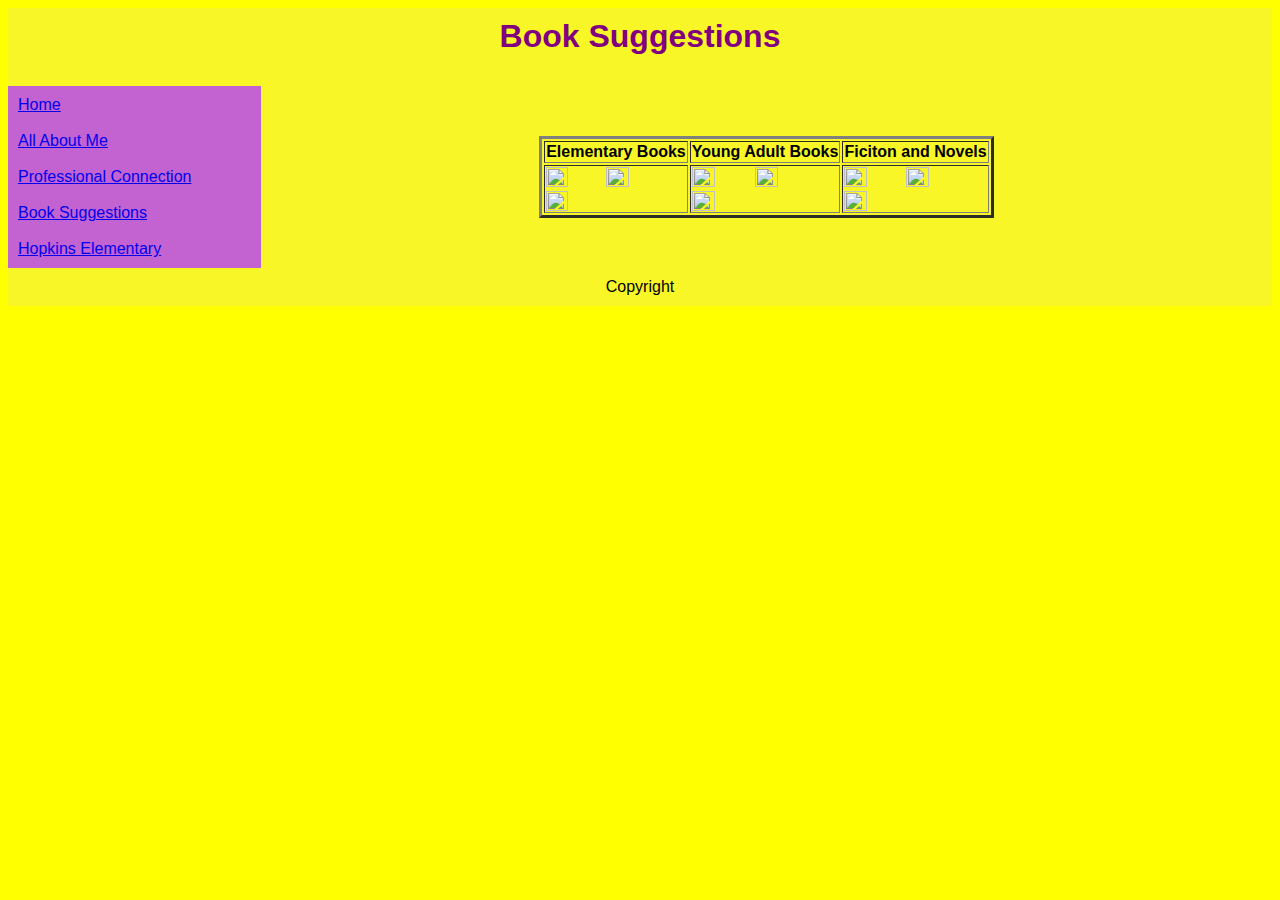
==== booktalk.html @ 534233ba "Add files via upload" ====
<html>
<link rel="stylesheet" type="text/css" href="project.css"> 
<body>
<body style= align="center" style= "Comic Sans MS" bgcolor= "F9F627">
<table width="100%" style="height: 100%," cellpadding="10" cellspacing="0" border="0">
<tr>
<!--============ HEADER SECTION ============== -->
<td colspan="2" align="center" style="height; 100 px; " bgcolor="F9F627">
<h1>Book Suggestions</h1>
<h1 bgcolor= "C263D1">
</td>
</tr>
<tr>

<!--============ LEFT COLUMN (MENU) ============== -->
<td width ="20%" valign="top" bgcolor= "C263D1">
<a href="C:\Users\naadc\Desktop\LIB 841 Personal Project\menu.html"> Home </a><br>
<a> </a><br>
<a href="C:\Users\naadc\Desktop\LIB 841 Personal Project\allaboutme.html"> All About Me </a><br>
<a> </a><br>
<a href="C:\Users\naadc\Desktop\LIB 841 Personal Project\professionalconnection.html"> Professional Connection </a><br>
<a> </a><br>
<a href="C:\Users\naadc\Desktop\LIB 841 Personal Project\booktalk.html"> Book Suggestions</a><br>
</a><br>
<a href="C:\Users\naadc\Desktop\LIB 841 Personal Project\hopkins.html"> Hopkins Elementary</a><br>
</td>

<!--============ RIGHT COLUMN (CONTENT) ============== -->
<td width="80%" height= "80%" valgin="top" align="center" bgcolor="F9F627" border= "3px solid" border= "C263D1">
<div class="container">
<table>
<table align="center" bgcolor="F9F627" border= "3px solid" border-color= "C263D1">
	<tr>
		<th>Elementary Books</th>
		<th> Young Adult Books</th>
		<th> Ficiton and Novels</th>
	</tr>
	<tr>
		<td><img width= "40%" height= "40%" src= "C:\Users\naadc\Documents\EKU\LIB 841\finding winnie.jpg"> <img width="40%" height= "40%" src= "C:\Users\naadc\Documents\EKU\LIB 841\pigeon.jpg"> <img width="40%" height= "40%" src="C:\Users\naadc\Documents\EKU\LIB 841\polar expresss.jpg" >
		<td><img width= "40%" height= "40%" src="C:\Users\naadc\Pictures\Video Projects\download (4).jpg"> <img width= "40%" height= "40%" src="C:\Users\naadc\Documents\EKU\LIB 870\i must betray you.jpg"> <img width= "40%" height= "40%" src="C:\Users\naadc\Documents\EKU\LIB 870\in the wild light.jpg">
		<td><img width= "40%" height= "40%" src="C:\Users\naadc\Documents\EKU\LIB 841\virgin river.jpg"> <img width= "40%" height= "40%" src="C:\Users\naadc\Documents\EKU\LIB 841\layla.jpg"> <img width= "40%" height= "40%" src="C:\Users\naadc\Documents\EKU\LIB 841\the chouce.jpg">
</table>

<!--============ FOOTER SECTION ============== -->
<tr>
<td colspan="2" align="center" height="20" bgcolor="F9F627">
	Copyright
</td>
---- project.css ----
h1{color:purple}
body{background-color:yellow;}
body{font-family: "Comic Sans MS", cursive, sans-serif}
	p{font-size:24px; font-weight: normal}
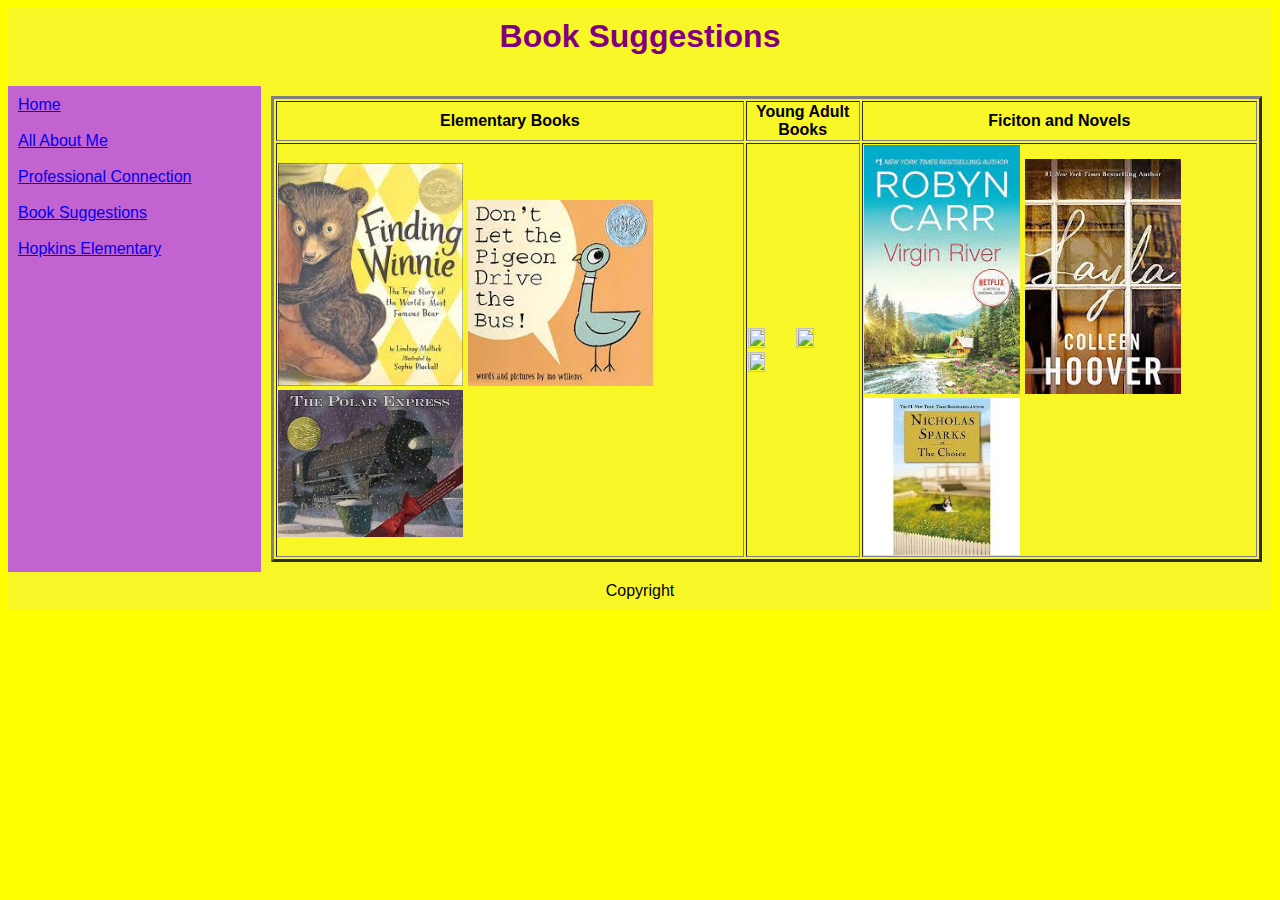
==== commit b68d03d1: "Update booktalk.html" ====
--- a/booktalk.html
+++ b/booktalk.html
@@ -36,13 +36,13 @@
 		<th> Ficiton and Novels</th>
 	</tr>
 	<tr>
-		<td><img width= "40%" height= "40%" src= "C:\Users\naadc\Documents\EKU\LIB 841\finding winnie.jpg"> <img width="40%" height= "40%" src= "C:\Users\naadc\Documents\EKU\LIB 841\pigeon.jpg"> <img width="40%" height= "40%" src="C:\Users\naadc\Documents\EKU\LIB 841\polar expresss.jpg" >
-		<td><img width= "40%" height= "40%" src="C:\Users\naadc\Pictures\Video Projects\download (4).jpg"> <img width= "40%" height= "40%" src="C:\Users\naadc\Documents\EKU\LIB 870\i must betray you.jpg"> <img width= "40%" height= "40%" src="C:\Users\naadc\Documents\EKU\LIB 870\in the wild light.jpg">
-		<td><img width= "40%" height= "40%" src="C:\Users\naadc\Documents\EKU\LIB 841\virgin river.jpg"> <img width= "40%" height= "40%" src="C:\Users\naadc\Documents\EKU\LIB 841\layla.jpg"> <img width= "40%" height= "40%" src="C:\Users\naadc\Documents\EKU\LIB 841\the chouce.jpg">
+		<td><img width= "40%" height= "40%" src= "finding winnie.jpg"> <img width="40%" height= "40%" src= "pigeon.jpg"> <img width="40%" height= "40%" src="polar expresss.jpg" >
+		<td><img width= "40%" height= "40%" src="C:\Users\naadc\Pictures\Video Projects\download (4).jpg"> <img width= "40%" height= "40%" src="i must betray you.jpg"> <img width= "40%" height= "40%" src="in the wild light.jpg">
+		<td><img width= "40%" height= "40%" src="virgin river.jpg"> <img width= "40%" height= "40%" src="layla.jpg"> <img width= "40%" height= "40%" src="the chouce.jpg">
 </table>
 
 <!--============ FOOTER SECTION ============== -->
 <tr>
 <td colspan="2" align="center" height="20" bgcolor="F9F627">
 	Copyright
-</td>		+</td>		
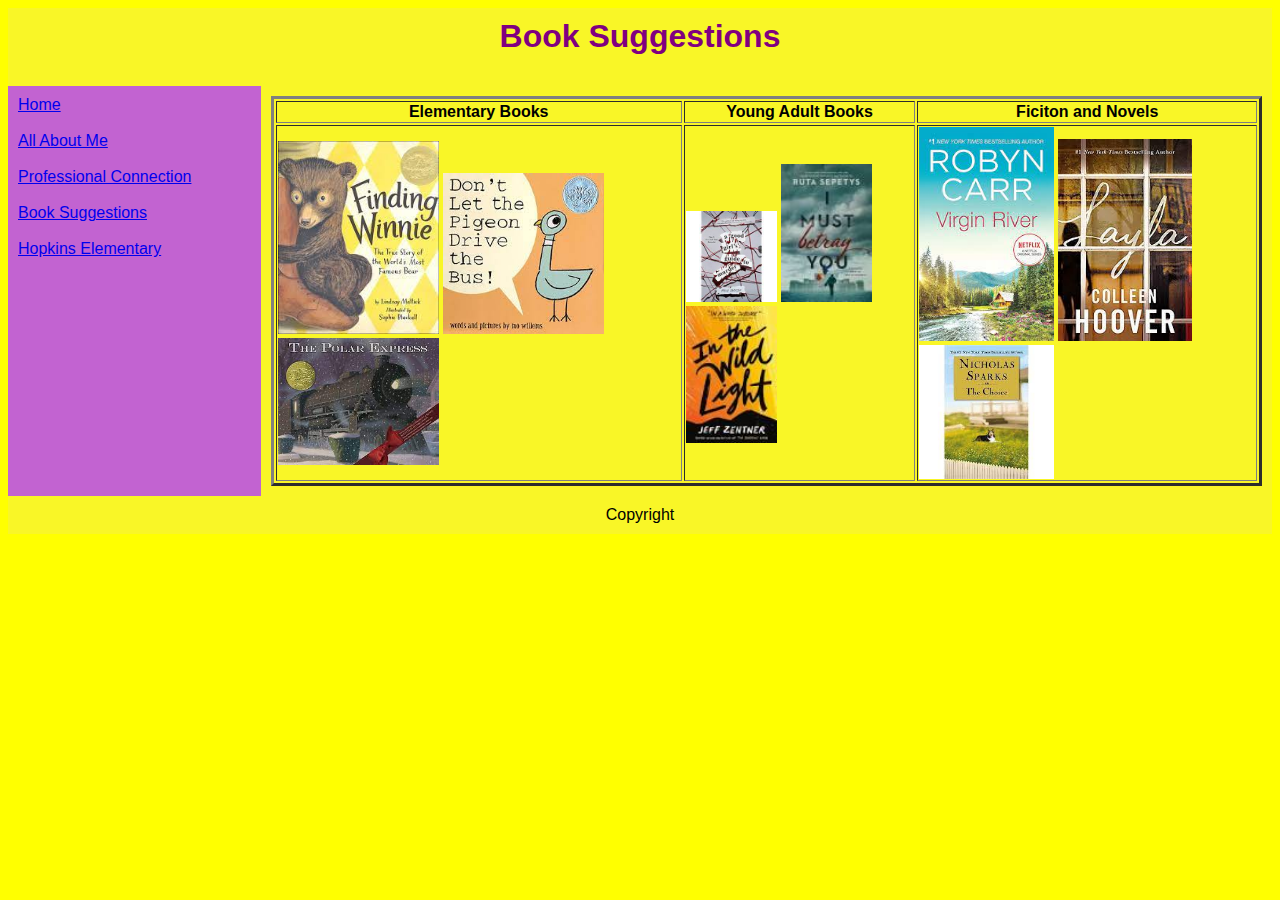
==== commit 5e543802: "Update booktalk.html" ====
--- a/booktalk.html
+++ b/booktalk.html
@@ -37,7 +37,7 @@
 	</tr>
 	<tr>
 		<td><img width= "40%" height= "40%" src= "finding winnie.jpg"> <img width="40%" height= "40%" src= "pigeon.jpg"> <img width="40%" height= "40%" src="polar expresss.jpg" >
-		<td><img width= "40%" height= "40%" src="C:\Users\naadc\Pictures\Video Projects\download (4).jpg"> <img width= "40%" height= "40%" src="i must betray you.jpg"> <img width= "40%" height= "40%" src="in the wild light.jpg">
+		<td><img width= "40%" height= "40%" src="download (4).jpg"> <img width= "40%" height= "40%" src="i must betray you.jpg"> <img width= "40%" height= "40%" src="in the wild light.jpg">
 		<td><img width= "40%" height= "40%" src="virgin river.jpg"> <img width= "40%" height= "40%" src="layla.jpg"> <img width= "40%" height= "40%" src="the chouce.jpg">
 </table>
 
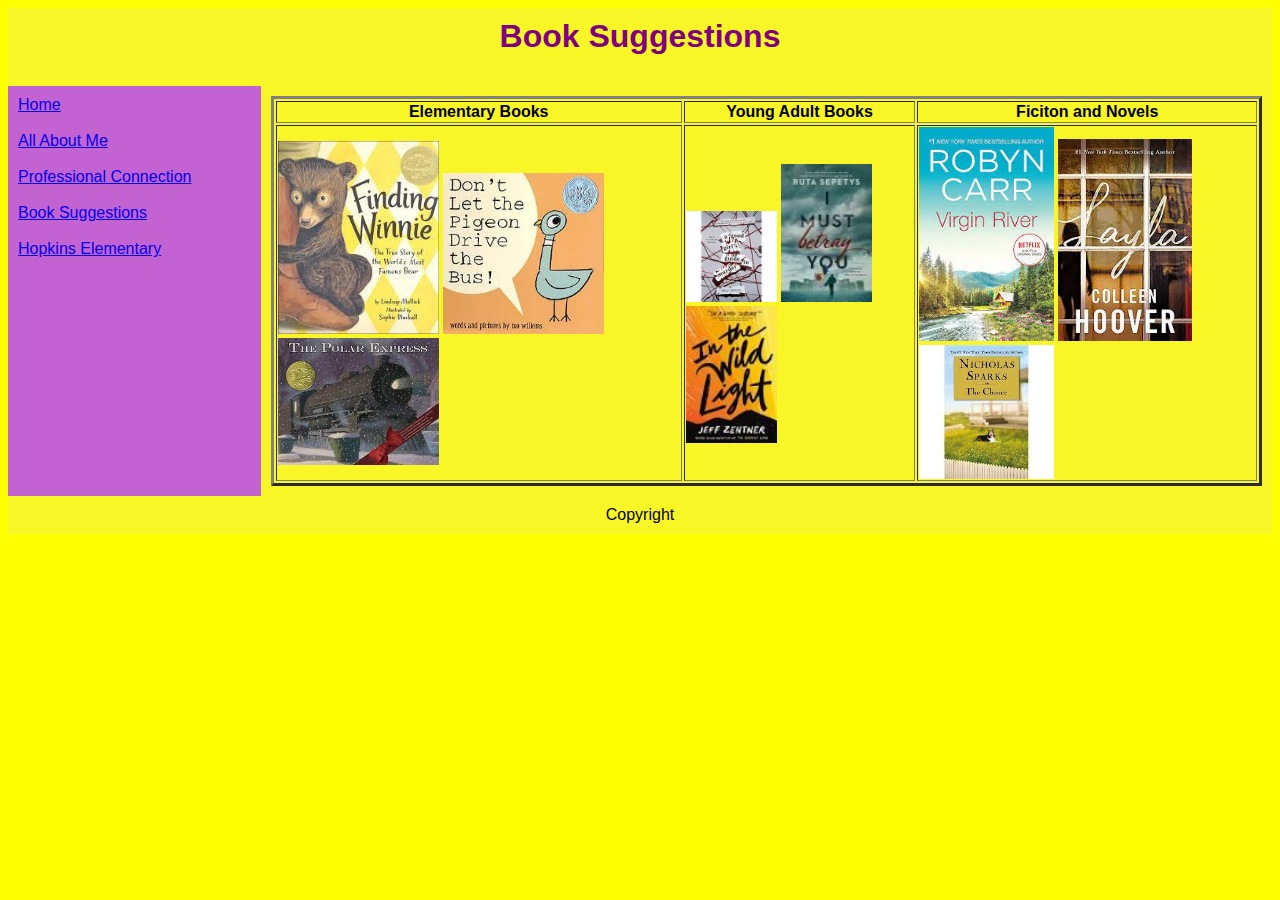
==== commit a10ab7bb: "Update booktalk.html" ====
--- a/booktalk.html
+++ b/booktalk.html
@@ -14,15 +14,15 @@
 
 <!--============ LEFT COLUMN (MENU) ============== -->
 <td width ="20%" valign="top" bgcolor= "C263D1">
-<a href="C:\Users\naadc\Desktop\LIB 841 Personal Project\menu.html"> Home </a><br>
+<a href="menu.html"> Home </a><br>
 <a> </a><br>
-<a href="C:\Users\naadc\Desktop\LIB 841 Personal Project\allaboutme.html"> All About Me </a><br>
+<a href="allaboutme.html"> All About Me </a><br>
 <a> </a><br>
-<a href="C:\Users\naadc\Desktop\LIB 841 Personal Project\professionalconnection.html"> Professional Connection </a><br>
+<a href="professionalconnection.html"> Professional Connection </a><br>
 <a> </a><br>
-<a href="C:\Users\naadc\Desktop\LIB 841 Personal Project\booktalk.html"> Book Suggestions</a><br>
+<a href="booktalk.html"> Book Suggestions</a><br>
 </a><br>
-<a href="C:\Users\naadc\Desktop\LIB 841 Personal Project\hopkins.html"> Hopkins Elementary</a><br>
+<a href="hopkins.html"> Hopkins Elementary</a><br>
 </td>
 
 <!--============ RIGHT COLUMN (CONTENT) ============== -->
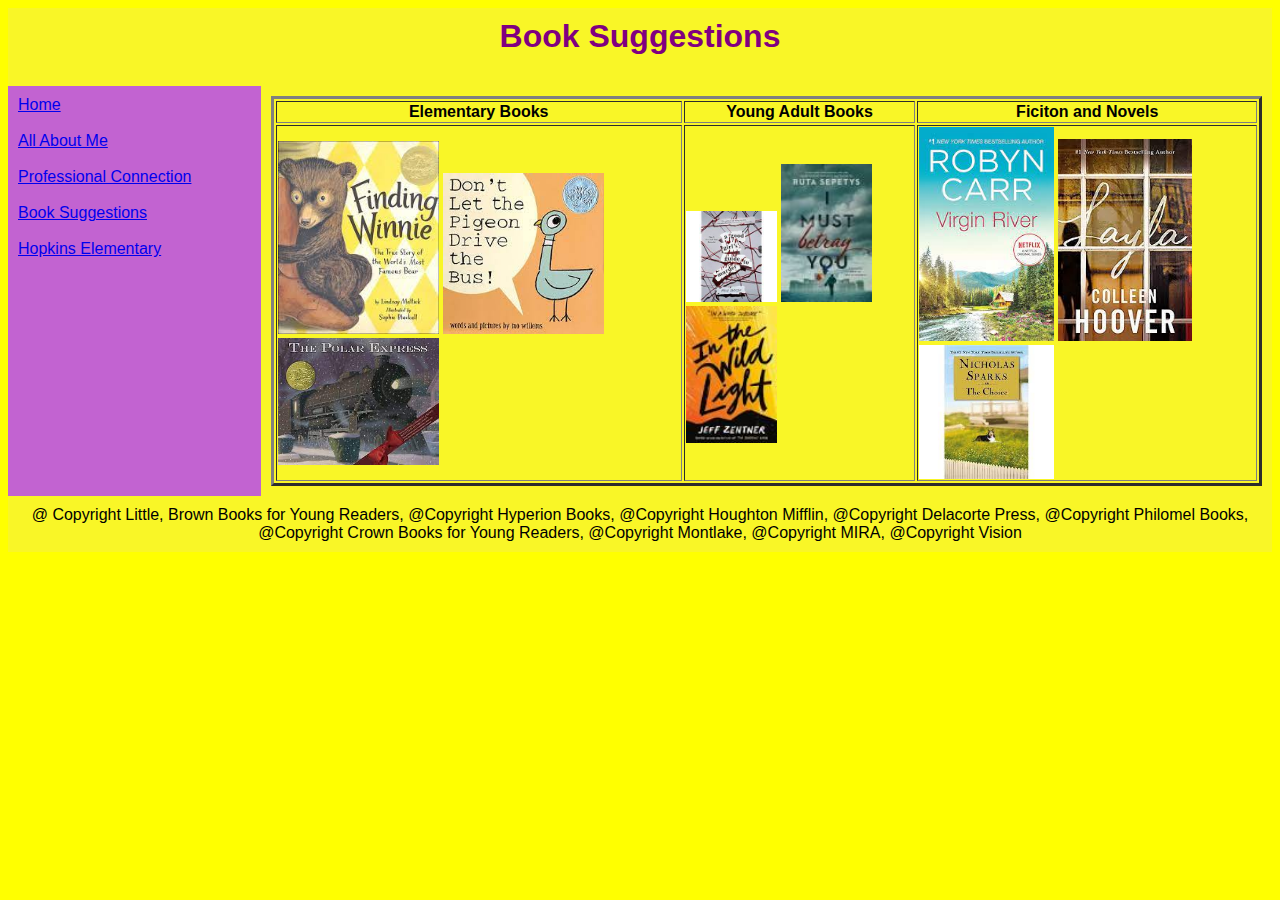
==== commit febf4f77: "Update booktalk.html" ====
--- a/booktalk.html
+++ b/booktalk.html
@@ -44,5 +44,5 @@
 <!--============ FOOTER SECTION ============== -->
 <tr>
 <td colspan="2" align="center" height="20" bgcolor="F9F627">
-	Copyright
+	@ Copyright Little, Brown Books for Young Readers, @Copyright ‎Hyperion Books, @Copyright Houghton Mifflin, @Copyright Delacorte Press, @Copyright ‎Philomel Books, @Copyright ‎Crown Books for Young Readers, @Copyright Montlake, @Copyright MIRA, @Copyright Vision  
 </td>		
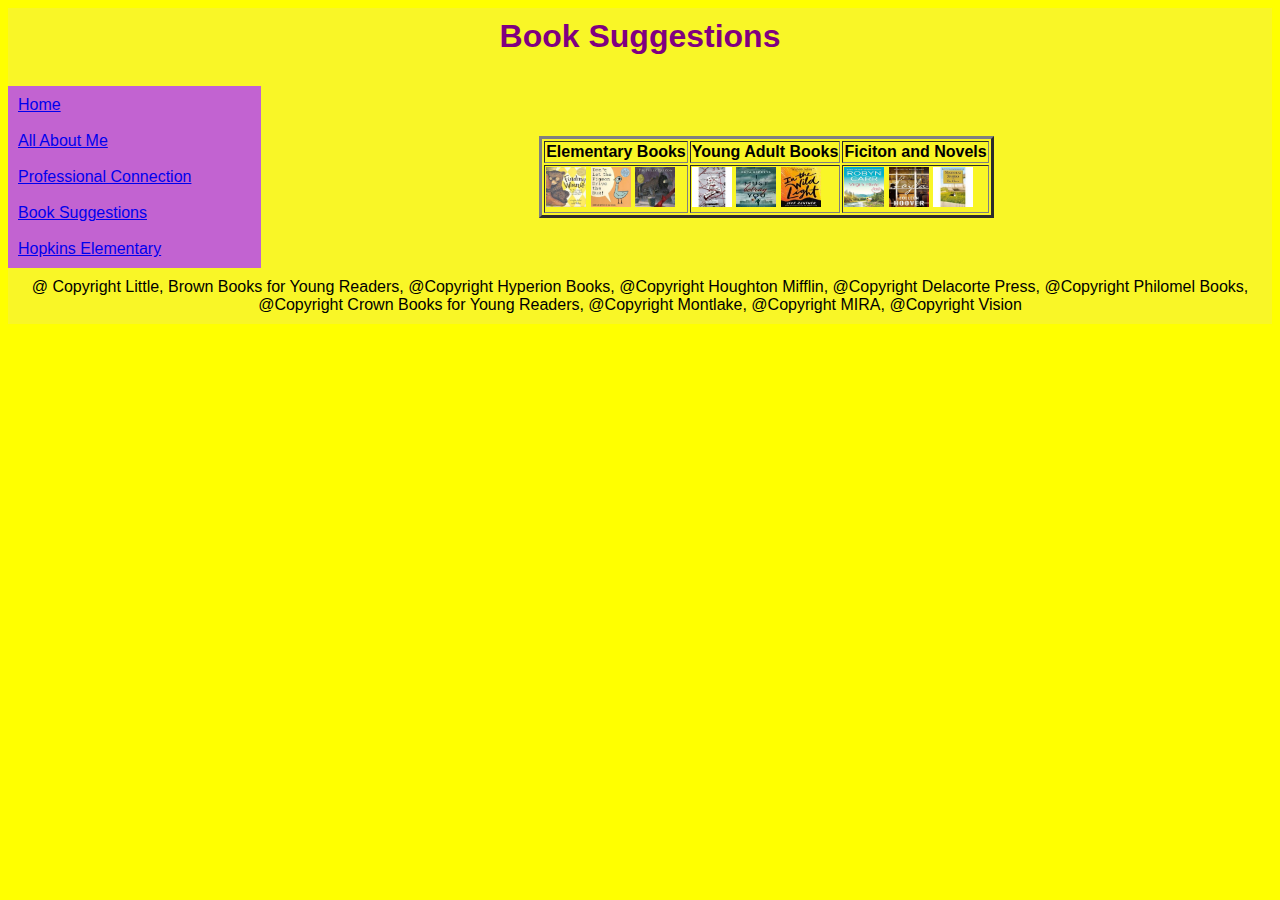
==== commit feab059c: "Update booktalk.html" ====
--- a/booktalk.html
+++ b/booktalk.html
@@ -26,7 +26,7 @@
 </td>
 
 <!--============ RIGHT COLUMN (CONTENT) ============== -->
-<td width="80%" height= "80%" valgin="top" align="center" bgcolor="F9F627" border= "3px solid" border= "C263D1">
+<td width="80vw" height= "80vw" valgin="top" align="center" bgcolor="F9F627" border= "3px solid" border= "C263D1">
 <div class="container">
 <table>
 <table align="center" bgcolor="F9F627" border= "3px solid" border-color= "C263D1">
@@ -36,9 +36,9 @@
 		<th> Ficiton and Novels</th>
 	</tr>
 	<tr>
-		<td><img width= "40%" height= "40%" src= "finding winnie.jpg"> <img width="40%" height= "40%" src= "pigeon.jpg"> <img width="40%" height= "40%" src="polar expresss.jpg" >
-		<td><img width= "40%" height= "40%" src="download (4).jpg"> <img width= "40%" height= "40%" src="i must betray you.jpg"> <img width= "40%" height= "40%" src="in the wild light.jpg">
-		<td><img width= "40%" height= "40%" src="virgin river.jpg"> <img width= "40%" height= "40%" src="layla.jpg"> <img width= "40%" height= "40%" src="the chouce.jpg">
+		<td><img width= "40vw" height= "40vw" src= "finding winnie.jpg"> <img width="40vw" height= "40vw" src= "pigeon.jpg"> <img width="40vw" height= "40vw" src="polar expresss.jpg" >
+		<td><img width= "40vw" height= "40vw" src="download (4).jpg"> <img width= "40vw" height= "40vw" src="i must betray you.jpg"> <img width= "40vw" height= "40vw" src="in the wild light.jpg">
+		<td><img width= "40vw" height= "40vw" src="virgin river.jpg"> <img width= "40vw" height= "40vw" src="layla.jpg"> <img width= "40vw" height= "40vw" src="the chouce.jpg">
 </table>
 
 <!--============ FOOTER SECTION ============== -->
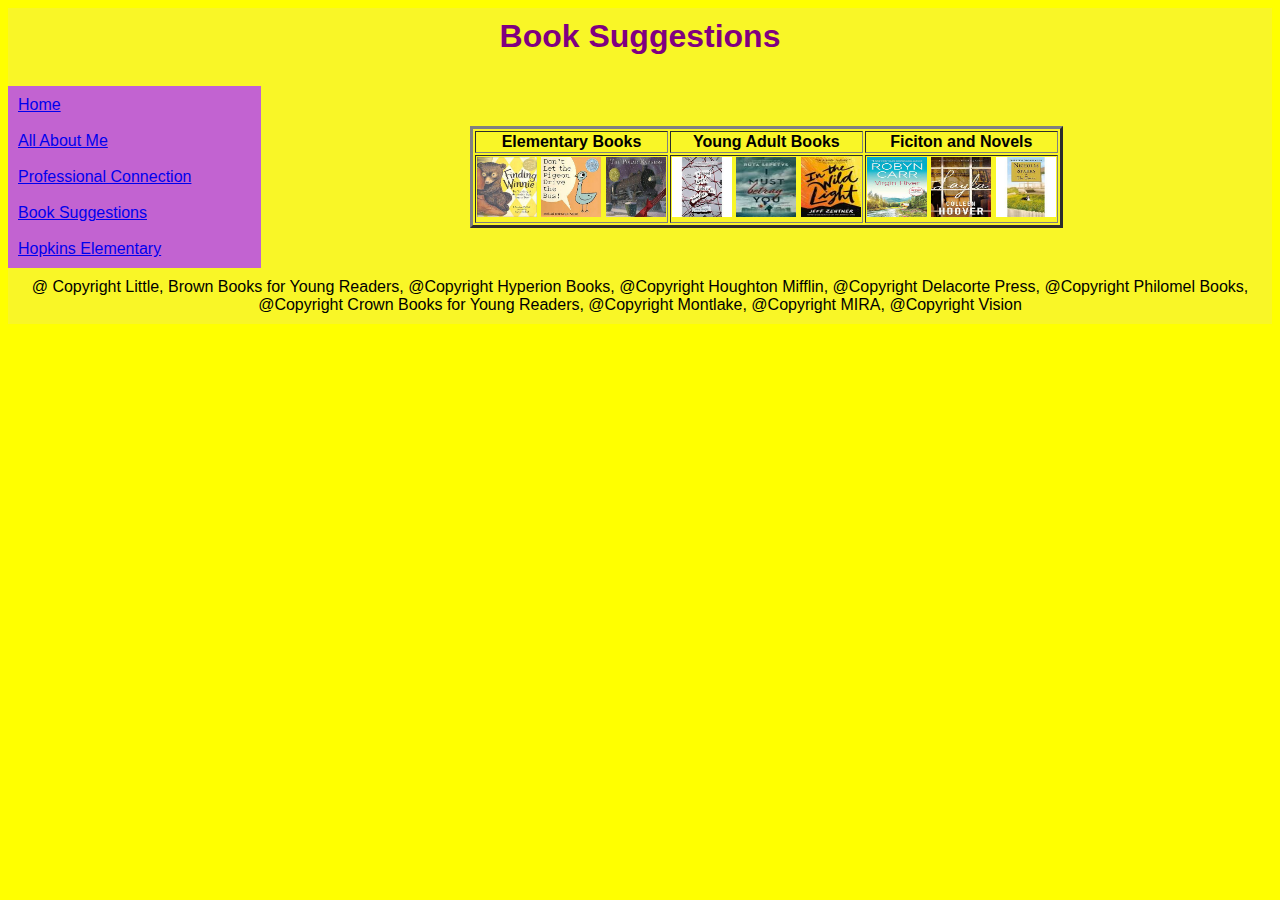
==== commit b899f8a5: "Update booktalk.html" ====
--- a/booktalk.html
+++ b/booktalk.html
@@ -26,7 +26,7 @@
 </td>
 
 <!--============ RIGHT COLUMN (CONTENT) ============== -->
-<td width="80vw" height= "80vw" valgin="top" align="center" bgcolor="F9F627" border= "3px solid" border= "C263D1">
+<td width="80%" height= "80%" valgin="top" align="center" bgcolor="F9F627" border= "3px solid" border= "C263D1">
 <div class="container">
 <table>
 <table align="center" bgcolor="F9F627" border= "3px solid" border-color= "C263D1">
@@ -36,9 +36,9 @@
 		<th> Ficiton and Novels</th>
 	</tr>
 	<tr>
-		<td><img width= "40vw" height= "40vw" src= "finding winnie.jpg"> <img width="40vw" height= "40vw" src= "pigeon.jpg"> <img width="40vw" height= "40vw" src="polar expresss.jpg" >
-		<td><img width= "40vw" height= "40vw" src="download (4).jpg"> <img width= "40vw" height= "40vw" src="i must betray you.jpg"> <img width= "40vw" height= "40vw" src="in the wild light.jpg">
-		<td><img width= "40vw" height= "40vw" src="virgin river.jpg"> <img width= "40vw" height= "40vw" src="layla.jpg"> <img width= "40vw" height= "40vw" src="the chouce.jpg">
+		<td><img width= "60vw" height= "60vw" src= "finding winnie.jpg"> <img width="60vw" height= "60vw" src= "pigeon.jpg"> <img width="60vw" height= "60vw" src="polar expresss.jpg" >
+		<td><img width= "60vw" height= "60vw" src="download (4).jpg"> <img width= "60vw" height= "60vw" src="i must betray you.jpg"> <img width= "60vw" height= "60vw" src="in the wild light.jpg">
+		<td><img width= "60vw" height= "60vw" src="virgin river.jpg"> <img width= "60vw" height= "60vw" src="layla.jpg"> <img width= "60vw" height= "60vw" src="the chouce.jpg">
 </table>
 
 <!--============ FOOTER SECTION ============== -->
